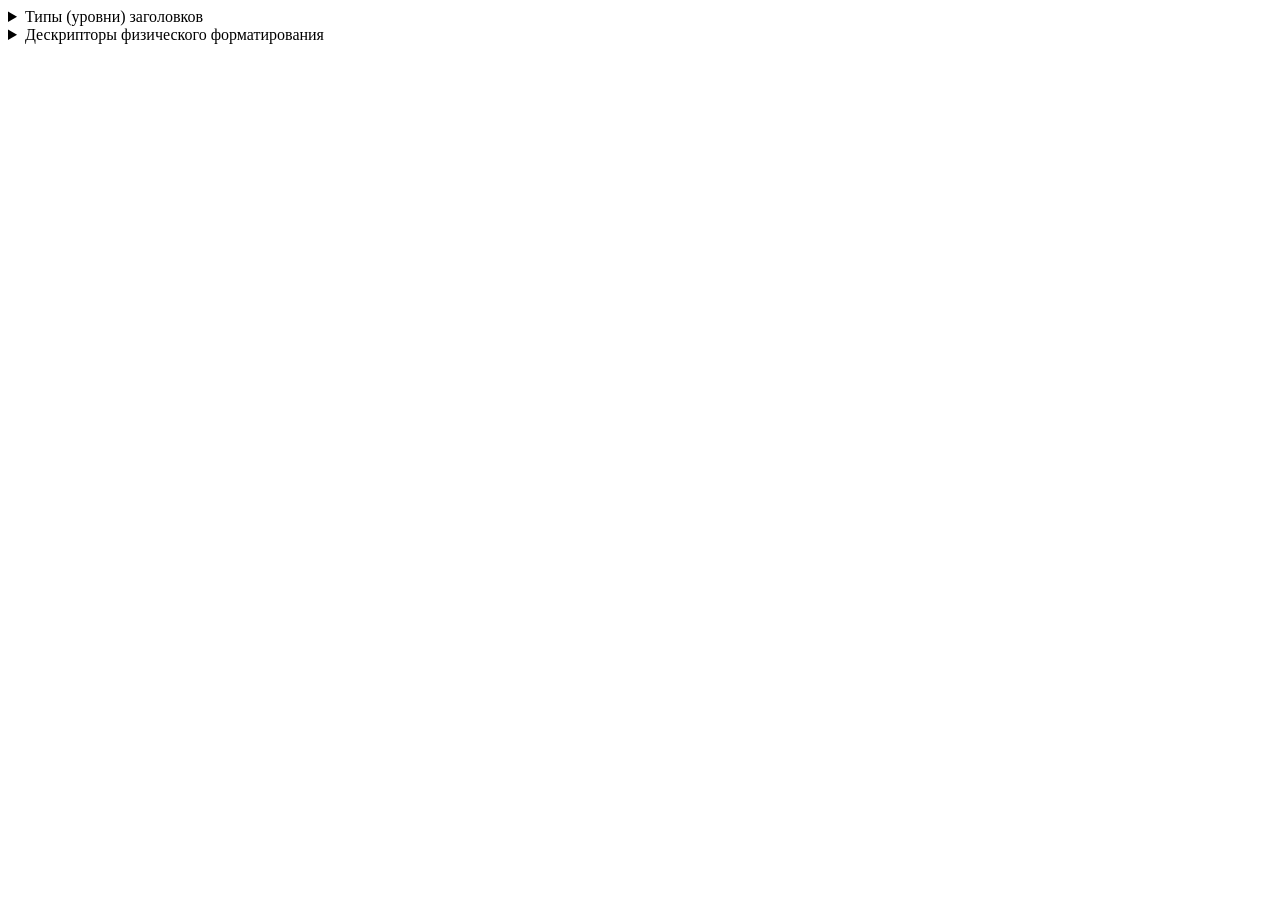
==== Index.html @ 3621f55e "Physical Descriptors" ====
﻿<!DOCTYPE html>

<html lang="ru" xmlns="http://www.w3.org/1999/xhtml">
	<head>
		<meta charset="utf-8" />
		<title>Introduction to HTML</title>
	</head>
<body>
	<details>
		<summary>Типы (уровни) заголовков</summary>
			<h1>Заголовок первого уровня на странице может быть только ОДИН</h1>
			<h1>Introduction to HTML</h1>
			<h2>Introduction to HTML</h2>
			<h3>Introduction to HTML</h3>
			<h4>Introduction to HTML</h4>
			<h5>Introduction to HTML</h5>
			<h6>Introduction to HTML</h6>
	</details>

	<details>
		<summary>Дескрипторы физического форматирования</summary>
		<p><b><i><u>Paragraph - описывает абзац текста.</u></i></b></p>
		<b><tt>&#x003C;p&#x003E;</tt></b> (Paragraph) &#8212; описывает абзац текста;<br>
		<b><tt>&#x003C;b&#x003E;</tt></b> (<b>Bold</b>) &#8212; делает текст <b>жирным</b>;<br>
		<b><tt>&#x003C;i&#x003E;</tt></b> (<i>Italic</i>) &#8212; делает текст <i>курсивным</i>;<br>
		<b><tt>&#x003C;u&#x003E;</tt></b> (<u>Underline</u>) &#8212; делает текст <u>подчеркнутым</u>;<br>
		<b><tt>&#x003C;tt&#x003E;</tt></b> (<tt>Teletype Text</tt>) &#8212; делает текст <tt>моноширным или монохромным</tt> <b>(DEPRECATED)</b>;<br>
		<b><tt>&#x003C;sub&#x003E;</tt></b> (<tt>Subscript</tt>) &#8212; <sub>нижний</sub> индекс;<br>
		<b><tt>&#x003C;sup&#x003E;</tt></b> (<tt>Superscript</tt>) &#8212; <sup>верхний</sup> индекс;<br>
		<b><tt>&#x003C;sup&#x003E;</tt></b> (<tt>Preformatted</tt>) &#8212; <pre>создает предформатированный фрагмент текста с учета всех переносов и табуляторов. 
Кроме того делает шрифт моноширным.</pre>;<br>
	</details>
</body>
</html>
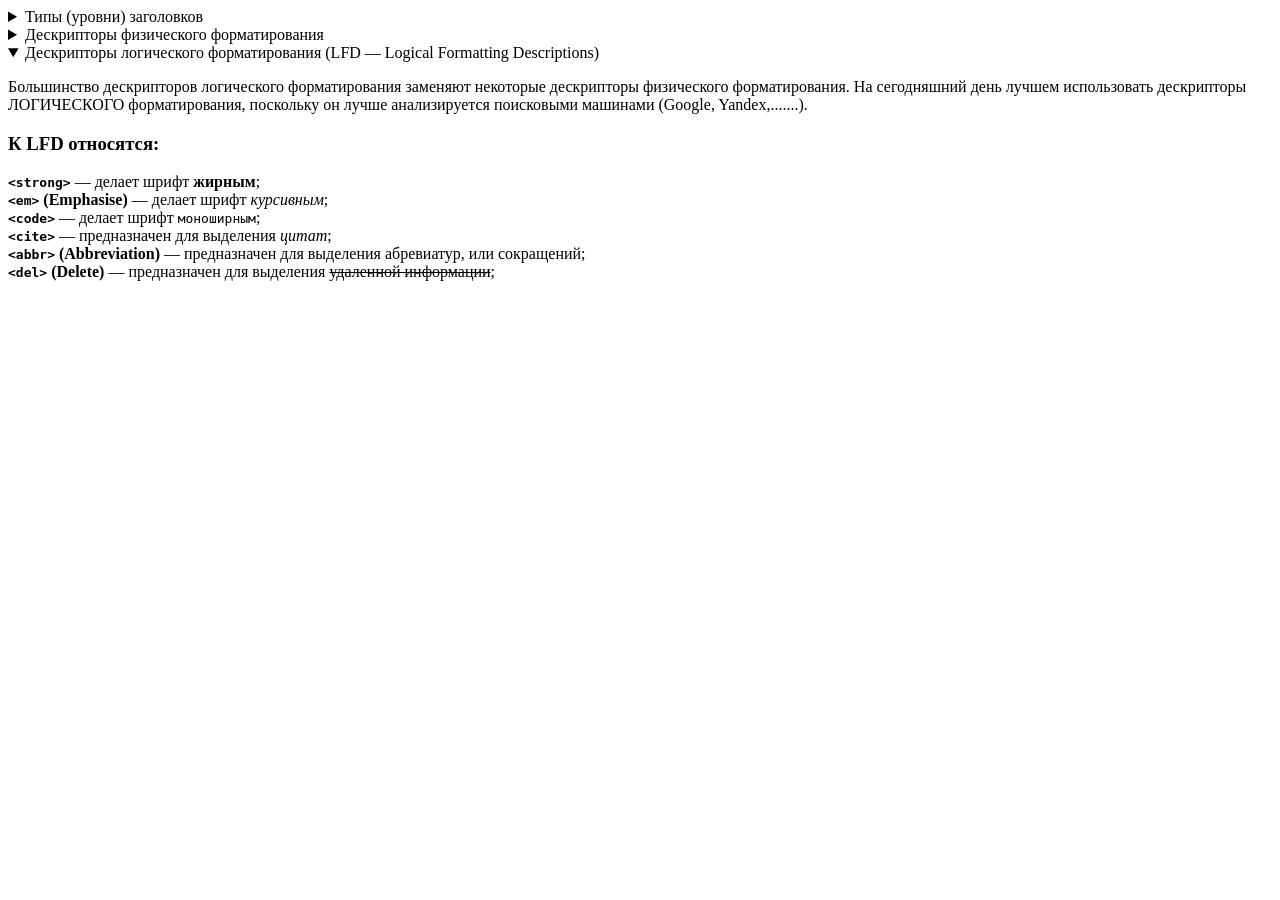
==== commit a1c976d7: "LFD - Logical Formatting Descriptions" ====
--- a/Index.html
+++ b/Index.html
@@ -30,5 +30,21 @@
 		<b><tt>&#x003C;sup&#x003E;</tt></b> (<tt>Preformatted</tt>) &#8212; <pre>создает предформатированный фрагмент текста с учета всех переносов и табуляторов. 
 Кроме того делает шрифт моноширным.</pre>;<br>
 	</details>
+
+	<details open>
+		<summary>Дескрипторы логического форматирования (<abbr>LFD</abbr> &#8213; Logical Formatting Descriptions)</summary>
+		<p>
+		Большинство дескрипторов логического форматирования заменяют некоторые дескрипторы физического форматирования. На сегодняшний день лучшем  использовать 
+		дескрипторы ЛОГИЧЕСКОГО форматирования, поскольку он лучше анализируется поисковыми машинами (Google, Yandex,.......).
+		</p>
+		<h3>К LFD относятся:</h3>
+		<!--&#x003C;strong&#x003E;-->
+		<b><tt>&#60;strong&#62;</tt></b> &#8213; делает шрифт <strong>жирным</strong>;<br>
+		<b><tt>&#60;em&#62;</tt> (Emphasise) </b> &#8213; делает шрифт <em>курсивным</em>;<br>
+		<b><tt>&#60;code&#62;</tt></b> &#8213; делает шрифт <code>моноширным</code>;<br>
+		<b><tt>&#60;cite&#62;</tt></b> &#8213; предназначен для выделения <cite>цитат</cite>;<br>
+		<b><tt>&#60;abbr&#62;</tt> (Abbreviation) </b> &#8213; предназначен для выделения <abbr>абревиатур, или сокращений</abbr>;<br>
+		<b><tt>&#60;del&#62;</tt> (Delete) </b> &#8213; предназначен для выделения <del>удаленной информации</del>;<br>
+	</details>
 </body>
 </html>
